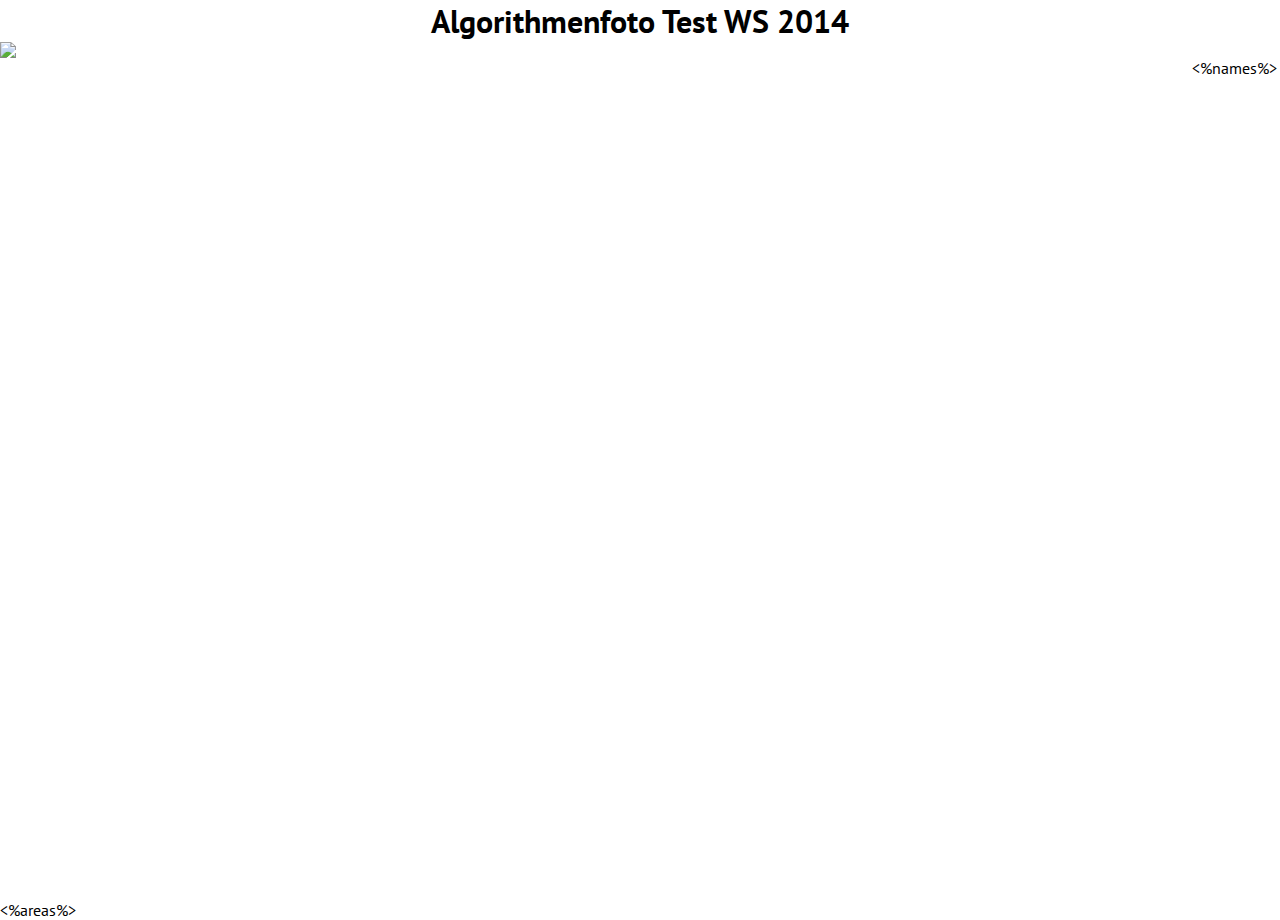
==== template.html @ 827c464f "added html export, boundary polygon" ====
<!DOCTYPE html>
<meta charset="UTF-8">

<html>
	<head>
		<link href='http://fonts.googleapis.com/css?family=PT+Sans' rel='stylesheet' type='text/css'>
		<script type="text/javascript" src="https://code.jquery.com/jquery-1.11.1.min.js"></script>
		<style type="text/css">
body, html
{
	height: 100%;
}

body
{
	/*
	   background-color: #222;
	   color: #888;
	 */
	font-family: "PT Sans", "Sans";
	margin: 0px;
}

#content
{
	height: 100%;
}

#content > *
{
	vertical-align: baseline;
}

h1
{
	margin: 0;
	text-align: center;
}

ul
{
	list-style-type: square;
}

#names
{
	height: 90%;
	float: right;
	width: 10%;
	overflow-y: scroll;
}

#faces
{
	float: left;
}

.highlight
{
	background-color: pink;
}

img
{
	z-index: -1;
}

.divider
{
	margin-left: 1em;
	margin-right: 1em;
	background: #fff;
	height: 0px;
	border: 3px solid #ccc;
	border-radius: 5px;
}

#pointer
{
	visibility: hidden;
	position: absolute;
	top: 0px;
	left: 0px;
	height: 50px;
	width: 50px;
	background-color: rgba(255,255,255,0.0);
	border: 3px solid white;
	border-radius: 50px;
	box-shadow: 0px 0px 50px 25px black;
}
		</style>
	</head>
	<body>
		<div id="pointer"></div>
		<div id="content">
			<h1>Algorithmenfoto Test WS 2014</h1>
			<img id="faces" src="<%image%>" usemap="#facemap"/>
			<div id="names">
				<ol>
					<%names%>
				</ol>
			</div>
		</div>
		<map name="facemap" id="facemap">
			<%areas%>
		</map>
		<script type="text/javascript">
(function() {
	$(document).ready(function() {
		var areas, names;
		names = $('#names li');
		areas = $('#facemap area');
		names.each(function(index, name) {
			return $(name).hover((function() {
				var area, offset, pointer, radius, x, y;
				$(this).addClass('highlight');
				pointer = $('#pointer');
				radius = Math.floor(pointer.width() / 2);
				offset = $('#faces').offset();
				area = $('#facemap area[data-id="' + (index + 1) + '"]');
				x = parseInt(area.attr('data-x'));
				y = parseInt(area.attr('data-y'));
				return pointer.css({
					visibility: "visible",
					left: offset.left + x - radius,
					top: offset.top + y - radius
				});
			}), (function() {
				$('#pointer').css({
					visibility: "hidden"
				});
				return $(this).removeClass('highlight');
			}));
		});
		return areas.each(function(area) {
			var id, index;
			id = parseInt($(this).attr('data-id'));
			index = id - 1;
			$(this).attr('title', $(names[index]).text());
			return $(this).hover((function() {
				var container, curName;
				curName = $(names[index]);
				curName.addClass('highlight');
				container = $('#names');
				return container.animate({
					scrollTop: curName.offset().top - container.offset().top + container.scrollTop()
				}, 32);
			}), (function() {
				return $(names[index]).removeClass('highlight');
			}));
		});
	});

}).call(this);
		</script>
	</body>
</html>
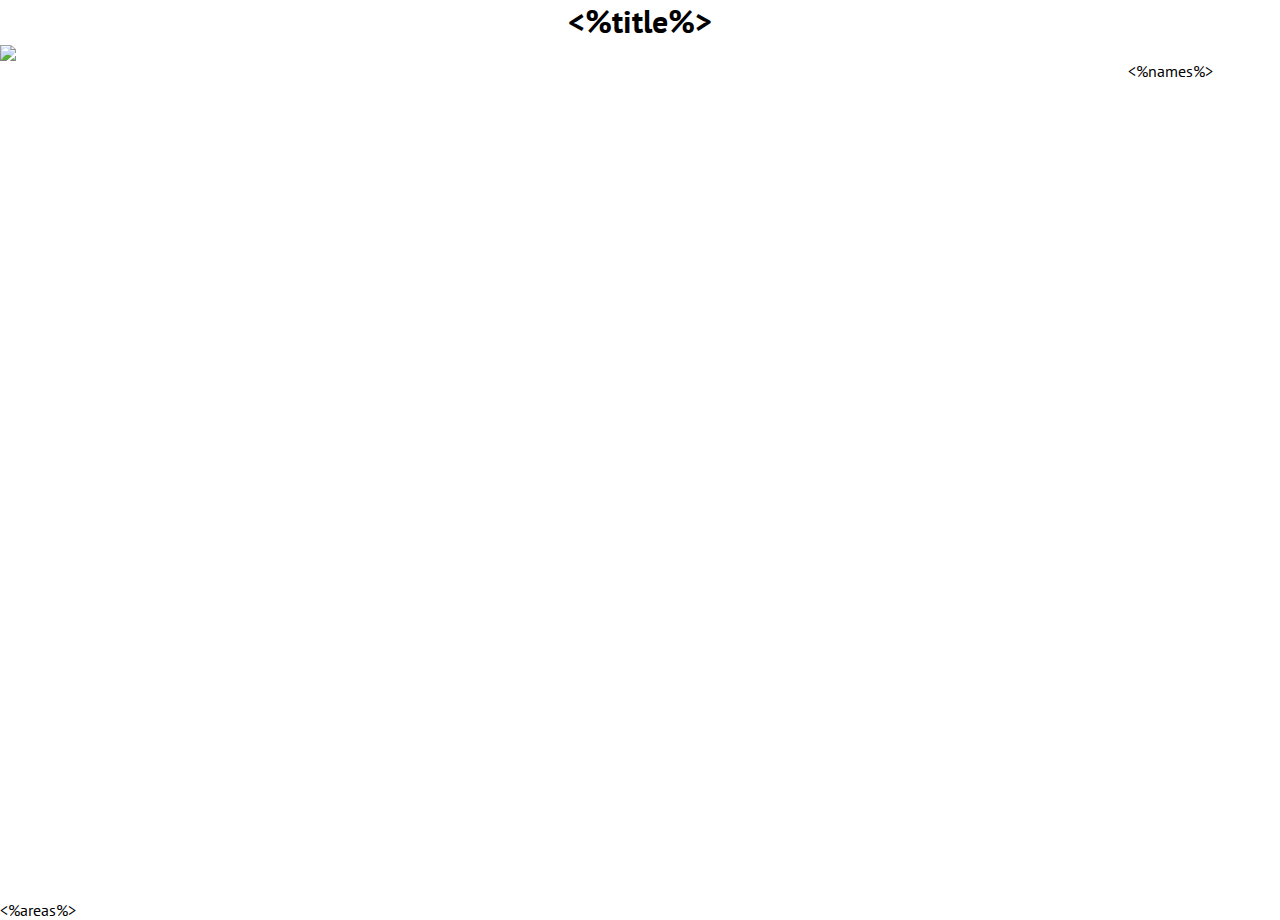
==== commit 24a98889: "finished web page export" ====
--- a/template.html
+++ b/template.html
@@ -5,153 +5,27 @@
 	<head>
 		<link href='http://fonts.googleapis.com/css?family=PT+Sans' rel='stylesheet' type='text/css'>
 		<script type="text/javascript" src="https://code.jquery.com/jquery-1.11.1.min.js"></script>
-		<style type="text/css">
-body, html
-{
-	height: 100%;
-}
-
-body
-{
-	/*
-	   background-color: #222;
-	   color: #888;
-	 */
-	font-family: "PT Sans", "Sans";
-	margin: 0px;
-}
-
-#content
-{
-	height: 100%;
-}
-
-#content > *
-{
-	vertical-align: baseline;
-}
-
-h1
-{
-	margin: 0;
-	text-align: center;
-}
-
-ul
-{
-	list-style-type: square;
-}
-
-#names
-{
-	height: 90%;
-	float: right;
-	width: 10%;
-	overflow-y: scroll;
-}
-
-#faces
-{
-	float: left;
-}
-
-.highlight
-{
-	background-color: pink;
-}
-
-img
-{
-	z-index: -1;
-}
-
-.divider
-{
-	margin-left: 1em;
-	margin-right: 1em;
-	background: #fff;
-	height: 0px;
-	border: 3px solid #ccc;
-	border-radius: 5px;
-}
-
-#pointer
-{
-	visibility: hidden;
-	position: absolute;
-	top: 0px;
-	left: 0px;
-	height: 50px;
-	width: 50px;
-	background-color: rgba(255,255,255,0.0);
-	border: 3px solid white;
-	border-radius: 50px;
-	box-shadow: 0px 0px 50px 25px black;
-}
-		</style>
+		<link href="static.css" rel="stylesheet" type="text/css">
 	</head>
 	<body>
-		<div id="pointer"></div>
 		<div id="content">
-			<h1>Algorithmenfoto Test WS 2014</h1>
-			<img id="faces" src="<%image%>" usemap="#facemap"/>
+			<h1 id="heading"><%title%></h1>
+			<div id="left">
+				<div id="pointer"></div>
+				<div id="faces">
+					<img src="<%image%>" usemap="#facemap"/>
+				</div>
+			</div>
 			<div id="names">
 				<ol>
-					<%names%>
+<!-- div class="divider"></div -->
+<%names%>
 				</ol>
 			</div>
 		</div>
 		<map name="facemap" id="facemap">
-			<%areas%>
+<%areas%>
 		</map>
-		<script type="text/javascript">
-(function() {
-	$(document).ready(function() {
-		var areas, names;
-		names = $('#names li');
-		areas = $('#facemap area');
-		names.each(function(index, name) {
-			return $(name).hover((function() {
-				var area, offset, pointer, radius, x, y;
-				$(this).addClass('highlight');
-				pointer = $('#pointer');
-				radius = Math.floor(pointer.width() / 2);
-				offset = $('#faces').offset();
-				area = $('#facemap area[data-id="' + (index + 1) + '"]');
-				x = parseInt(area.attr('data-x'));
-				y = parseInt(area.attr('data-y'));
-				return pointer.css({
-					visibility: "visible",
-					left: offset.left + x - radius,
-					top: offset.top + y - radius
-				});
-			}), (function() {
-				$('#pointer').css({
-					visibility: "hidden"
-				});
-				return $(this).removeClass('highlight');
-			}));
-		});
-		return areas.each(function(area) {
-			var id, index;
-			id = parseInt($(this).attr('data-id'));
-			index = id - 1;
-			$(this).attr('title', $(names[index]).text());
-			return $(this).hover((function() {
-				var container, curName;
-				curName = $(names[index]);
-				curName.addClass('highlight');
-				container = $('#names');
-				return container.animate({
-					scrollTop: curName.offset().top - container.offset().top + container.scrollTop()
-				}, 32);
-			}), (function() {
-				return $(names[index]).removeClass('highlight');
-			}));
-		});
-	});
-
-}).call(this);
-		</script>
+		<script type="text/javascript" src="static.js"></script>
 	</body>
 </html>
--- a/static.css
+++ b/static.css
@@ -0,0 +1,105 @@
+body, html
+{
+	height: 100%;
+}
+
+body
+{
+	font-family: "PT Sans", "Sans";
+	margin: 0px;
+}
+
+ul
+{
+	list-style-type: square;
+}
+
+#content
+{
+	height: 100%;
+}
+
+#content > div
+{
+}
+
+#heading
+{
+	position: relative;
+	z-index: 2;
+	margin-top: 0px;
+	margin-bottom: 0px;
+	text-align: center;
+	background: #fff;
+	height: 5%;
+}
+
+#left
+{
+	float: left;
+	z-index: 0;
+	width: 85%;
+	height: 95%;
+}
+
+#faces
+{
+	max-height: 100%;
+	position: relative;
+	z-index: 0;
+	overflow: auto;
+}
+
+#names
+{
+	position: relative;
+	float: right;
+	z-index: 1;
+	width: 15%;
+	height: 95%;
+	overflow-y: auto;
+	background-color: #fff;
+}
+
+.highlight
+{
+	background-color: pink;
+}
+
+#faces > img
+{
+	z-index: 0;
+}
+
+.divider
+{
+	margin: 0em 1em 1em 0em;
+	background-color: #fff;
+	height: 1em;
+	border-bottom: 3px dashed #888;
+}
+
+#pointer
+{
+	display: block;
+	visibility: hidden;
+	position: fixed;
+	z-index: 1;
+	background-color: rgba(255,255,255,0.0);
+	border: 3px solid red;
+	/* box-shadow: 0px 0px 50px 25px black; */
+	box-shadow: 0px 0px 0px 3px black;
+}
+
+#footer
+{
+	position: absolute;
+	bottom: 3%;
+	left: 3%;
+	width: 50%;
+	border-radius: 1em;
+	padding: 1em;
+	margin-left: auto;
+	margin-right: auto;
+	background-color: rgba(127,255,127,0.8);
+}
